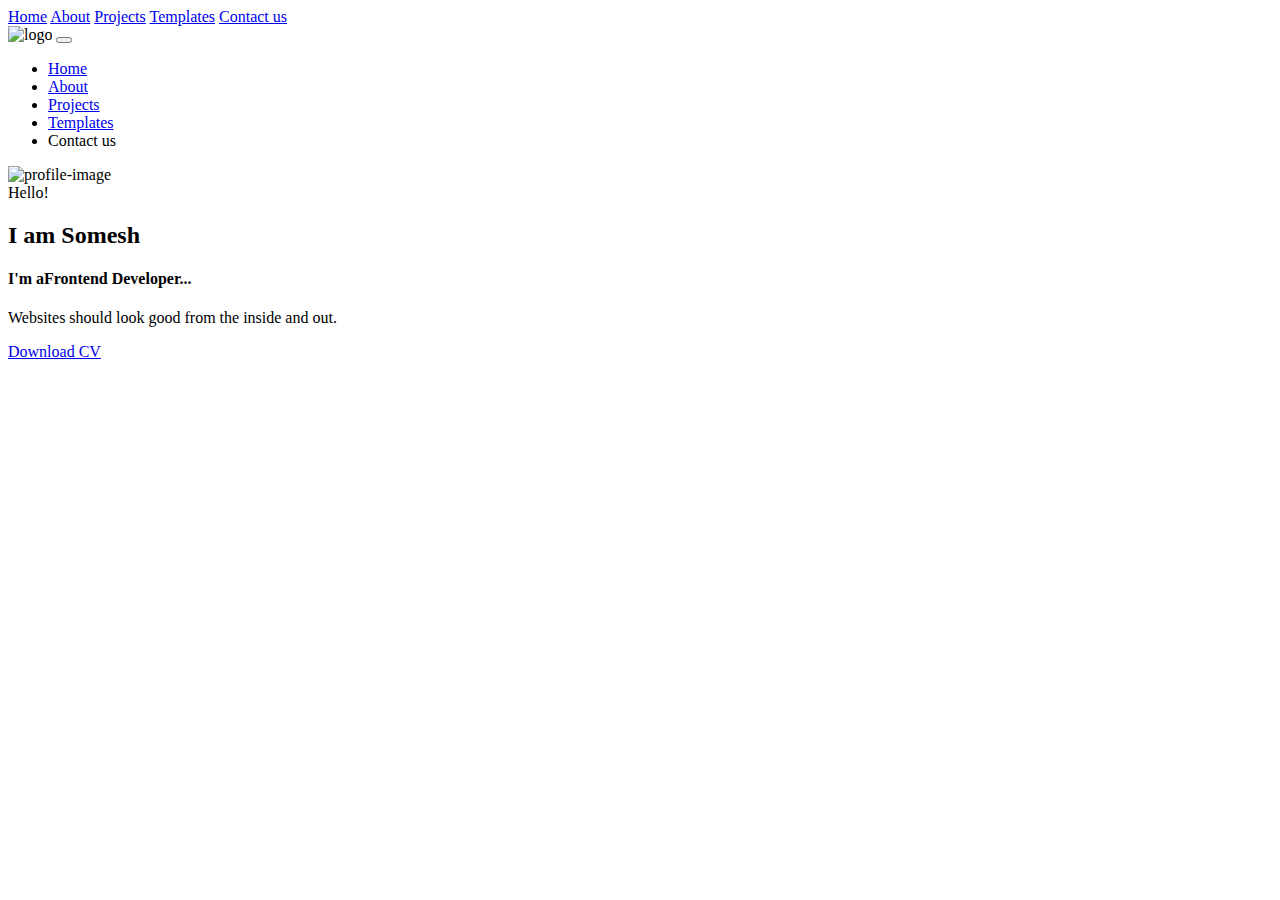
==== index.html @ 5513b906 "nothing" ====
<!DOCTYPE html>
<html lang="en">

<head>
      <meta charset="UTF-8">
      <meta http-equiv="X-UA-Compatible" content="IE=edge">
      <meta name="viewport" content="width=device-width, initial-scale=1.0">
      <title>Document</title>
      <!-- CSS only -->
      <link href="https://cdn.jsdelivr.net/npm/bootstrap@5.2.0/dist/css/bootstrap.min.css" rel="stylesheet"
            integrity="sha384-gH2yIJqKdNHPEq0n4Mqa/HGKIhSkIHeL5AyhkYV8i59U5AR6csBvApHHNl/vI1Bx" crossorigin="anonymous">

      <link rel="stylesheet" href="/css/style.css">
      <link rel="stylesheet" href="/css/media.css">


</head>

<body>
      <!-- nav section -->
      <section>
            <div class="collapse d-sm-none  " id="navbarToggleExternalContent">
                  <nav class="nav flex-column bg-black  ">
                        <a class="nav-link active" aria-current="page" href="#">Home</a>
                        <a class="nav-link " href="#">About</a>
                        <a class="nav-link" href="#">Projects</a>
                        <a class="nav-link" href="#">Templates</a>
                        <a class="nav-link" href="#">Contact us</a>
                        <!-- <a class="nav-link disabled">Disabled</a> -->
                  </nav>

            </div>
            </div>

            <!-- navbar section -->
            <section>
                  <nav class="navbar navbar-dark bg-black fixed-top">
                        <div class="container-fluid d-flex justify-content-between">
                              <img src="" alt="logo">
                              <button class="navbar-toggler d-sm-none  " id="toggler-button" type="button"
                                    data-bs-toggle="collapse" data-bs-target="#navbarToggleExternalContent"
                                    aria-controls="navbarToggleExternalContent" aria-expanded="false"
                                    aria-label="Toggle navigation">
                                    <span class="bar1"></span>
                                    <span class="bar2"></span>
                                    <span class="bar3"></span>
                              </button>
                              <!-- <span></span> -->
                              <ul class=" nav justify-content-end d-none d-sm-flex">
                                    <li class="nav-item">
                                          <a class="nav-link active" aria-current="page" href="#">Home</a>
                                    </li>
                                    <li class="nav-item">
                                          <a class="nav-link" href="#">About</a>
                                    </li>
                                    <li class="nav-item">
                                          <a class="nav-link" href="#">Projects</a>
                                    </li>
                                    <li class="nav-item">
                                          <a class="nav-link" href="#">Templates</a>
                                    </li>
                                    <li class="nav-item">
                                          <a class="nav-link ">Contact us</a>
                                    </li>
                              </ul>
                        </div>
                  </nav>
            </section>
            <!-- hero section -->
            <section>
                  <div class="hero pb-5">
                        <div class="container">
                              <div class="row ">
                                    <div class="col col1 col-sm-5 col-12 pb-5 ">
                                          <img src="requirements/hero.jpg" alt="profile-image" class="mb-0">

                                    </div>
                                    <div class="col col2 col-sm-7 col-12 ">
                                          <div class="text ps-5 pt-0 pt-5">
                                                <span>Hello!</span>
                                                <h2>I am <span class="name">Somesh</span></h2>
                                                <h4> <span>I'm a</span>Frontend Developer...</h4>
                                                <p>Websites should look good from the inside and out.
                                                </p>
                                                <a href="#" class="btn">Download CV</a>
                                          </div>
                                    </div>
                              </div>
                        </div>
                  </div>
            </section>
            <!-- about section -->
            


            <!-- footer section -->




            <!-- JavaScript Bundle with Popper -->
            <script src="https://cdn.jsdelivr.net/npm/bootstrap@5.2.0/dist/js/bootstrap.bundle.min.js"
                  integrity="sha384-A3rJD856KowSb7dwlZdYEkO39Gagi7vIsF0jrRAoQmDKKtQBHUuLZ9AsSv4jD4Xa"
                  crossorigin="anonymous"></script>
            <script src="https://kit.fontawesome.com/eb678e5e88.js" crossorigin="anonymous"></script>
            <script src="/js/script.js"></script>

</body>

</html>
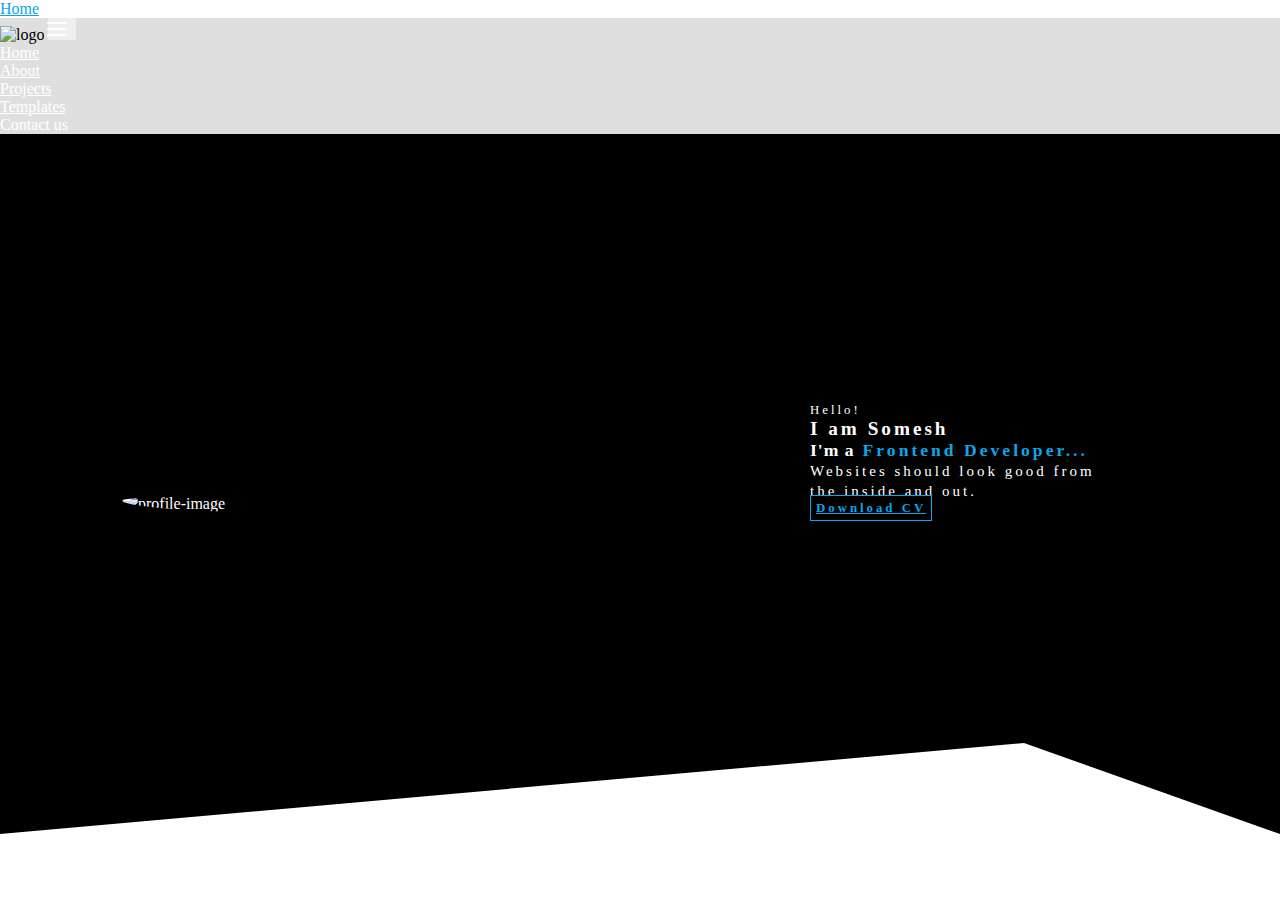
==== commit caf5f015: "chnages in css and html" ====
--- a/index.html
+++ b/index.html
@@ -10,8 +10,8 @@
       <link href="https://cdn.jsdelivr.net/npm/bootstrap@5.2.0/dist/css/bootstrap.min.css" rel="stylesheet"
             integrity="sha384-gH2yIJqKdNHPEq0n4Mqa/HGKIhSkIHeL5AyhkYV8i59U5AR6csBvApHHNl/vI1Bx" crossorigin="anonymous">
 
-      <link rel="stylesheet" href="/css/style.css">
-      <link rel="stylesheet" href="/css/media.css">
+      <link rel="stylesheet" href="css/style.css">
+      <link rel="stylesheet" href="css/media.css">
 
 
 </head>
@@ -90,7 +90,7 @@
                   </div>
             </section>
             <!-- about section -->
-            
+
 
 
             <!-- footer section -->
@@ -106,5 +106,4 @@
             <script src="/js/script.js"></script>
 
 </body>
-
 </html>--- a/css/style.css
+++ b/css/style.css
@@ -0,0 +1,189 @@
+:root{
+    --black: #000;
+    --transperent:  rgba(0, 0, 0, 0.124);
+    --aqua: rgb(10, 166, 233);
+    --white: white;
+
+}
+*{
+    padding: 0;
+    margin: 0;
+}
+/* nav css */
+.navbar{
+    background: var(--transperent);
+    
+}
+.nav a{
+    color: white;
+}
+.nav a:hover{
+    color: var(--aqua);
+}
+.nav a:focus,a:visited,a:active{
+    color: var(--white);
+}
+.navbar-toggler:focus,.navbar-toggler {
+outline: none;
+border: none;
+box-shadow: none;
+}
+.navbar-toggler span{
+    height: 2px;
+    width: 20px;
+    display: block;
+    position: relative;
+    background:white;
+    margin: 4px;
+    right: 5px;  
+    transition: .3s;
+}
+.navbar-toggler span:nth-child(1){
+  transform-origin: 0px;
+}
+.navbar-toggler span:nth-child(3){
+      transform-origin: 2px;
+}
+.navbar-toggler span:nth-child(1).active{
+ transform: rotate(45deg);
+}
+.navbar-toggler span:nth-child(3).active{
+ transform: rotate(-45deg);
+}
+.navbar-toggler span:nth-child(2).active{
+opacity: 0;
+}
+
+/* hero css */
+.hero {
+      background: var(--black);
+      clip-path: polygon(0% 0%, 100% 0%, 100% 100%, 80% 87%, 0% 100%);
+      /* border: 2px solid red; */
+      /* position: absolute; */
+      color: var(--white);
+}
+.hero {
+      height: 650px;
+      padding-top: 50px;
+      /* border: 2px solid greenyellow; */
+
+}
+
+.hero .container {
+      /* border: 5px solid green; */
+      height: 100%;
+      display: flex;
+      flex-direction: row;
+      /* justify-content: center; */
+      align-items: center;
+}
+
+.hero .container .row {
+
+      /* border: 5px solid red; */
+      margin: 0 auto;
+      display: flex;
+      justify-content: center;
+}
+
+.hero .container .row .col-sm-5 img { 
+      margin: 0 2rem;
+      box-sizing: content-box;
+      border-radius: 30% 70% 70% 30% / 30% 30% 70% 70%;
+      box-shadow: rgba(1, 39, 39, 0.427) 0px 60px 60px -10px;
+}
+
+.hero .container .row .col-12 img {
+      width: 50vmax;
+      position: relative;
+      top: 5vh;
+      padding: 0;
+      margin: 0;
+}
+
+.hero .container .row .col-12 .btn {
+      margin-top: 3vh;
+      border: 1px solid var(--aqua);
+      color:var(--aqua);
+      font-weight: bold;
+}
+
+.hero .container .row .col1 {
+      /* border: 2px solid white;   */
+      display: flex;
+      align-items: center;
+      padding-bottom: 100px;
+      justify-content: center;
+}
+
+.hero .container .row .col2 .text {
+      margin: 0 3rem;
+      font-size: 2rem;
+}
+
+.hero .container .row .col2 .text:first-child {
+      font-size: .8rem;
+      letter-spacing: 3px;
+}
+.hero .container .row .col2 .text h2 {
+      letter-spacing: 3px;
+      margin-bottom: 0px;
+      padding: 0;
+}
+
+.hero .container .row .col2 .text p {
+      line-height: 20px;
+      max-width: 300px;
+}
+
+.hero .container .row .col2 .text h4 {
+      
+      font-size: 1.1rem;
+      letter-spacing: 3px;
+       padding-top: 5px;
+      margin-top: -5px;
+      color: var(--aqua);
+     
+
+}
+
+.hero .container .row .col2 .text h4 span {
+      letter-spacing: 1px;
+      margin-right: 8px;
+      color: var(--white);
+     
+
+}
+
+.hero .container .row .col2 {
+      display: flex;
+      align-items: center;
+      padding-bottom: 100px;
+      justify-content: center;
+}
+
+.hero p {
+      font-size: 15px;
+}
+
+.hero .btn {
+   
+     
+      margin-top: 80px;
+      padding: 5px;
+      font-size: .8rem;
+      
+      transition: 0.5s;
+}
+
+.hero .container .row .col-12 .btn:hover {
+      /* border: 2px solid var(--dark); */
+      background-color: var(--aqua);
+        color: black;
+      
+      /* background-color: var(--secondary-color); */
+}
+
+/* about css */
+
+/* footer css */